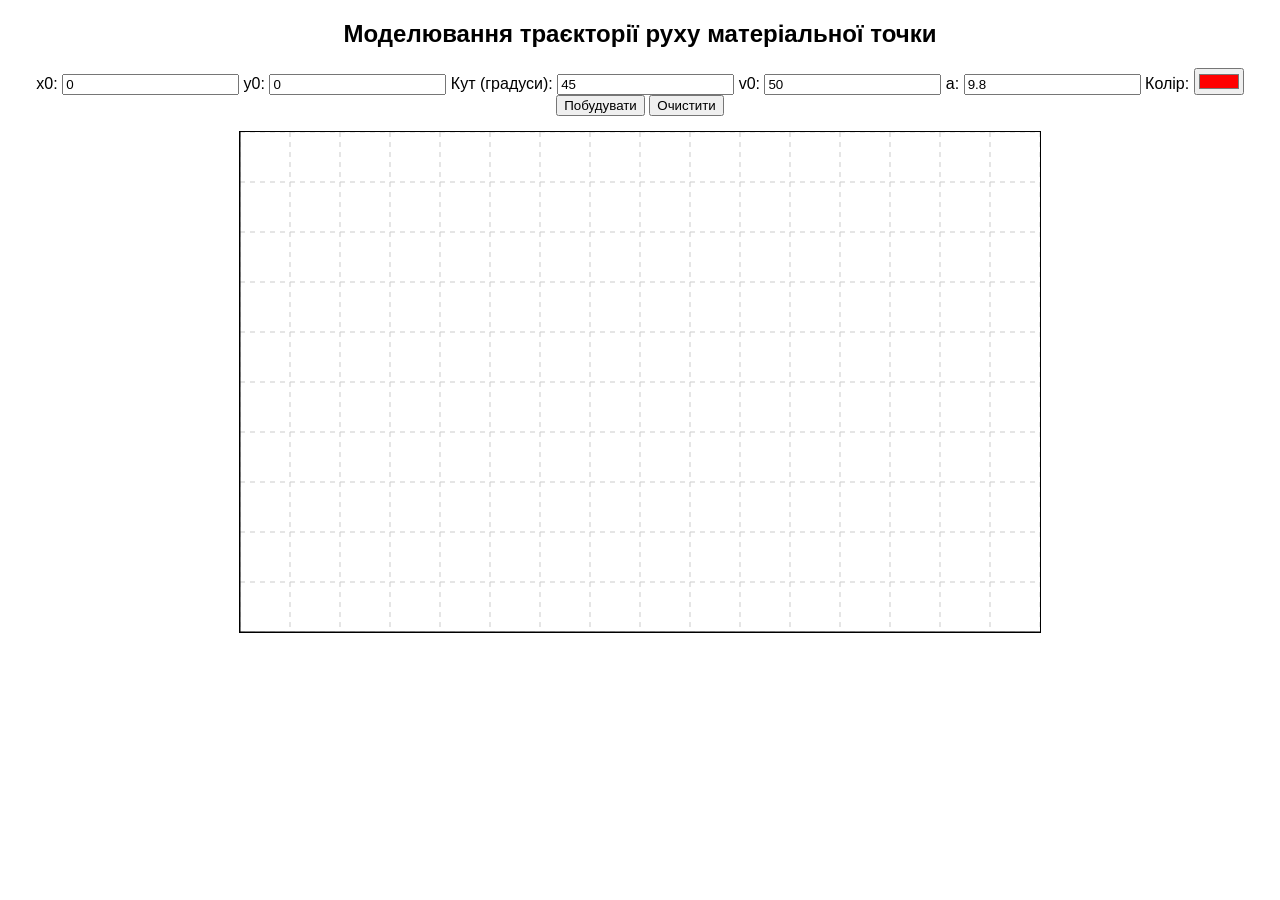
==== index.html @ f8bc3792 "Lab 1: Моделювання кінематики прямолінійного руху" ====
<!DOCTYPE html>
<html>
<head>
    <meta charset="UTF-8">
    <title>Лаб 1 — Траєкторія руху</title>
    <link rel="stylesheet" href="style.css">
</head>
<body>

<h2>Моделювання траєкторії руху матеріальної точки</h2>

<div class="controls">
    x0: <input type="number" id="x0" value="0">
    y0: <input type="number" id="y0" value="0">
    Кут (градуси): <input type="number" id="angle" value="45">
    v0: <input type="number" id="velocity" value="50">
    a: <input type="number" id="acceleration" value="9.8">
    Колір: <input type="color" id="color" value="#ff0000">
    <button onclick="drawTrajectory()">Побудувати</button>
    <button onclick="clearCanvas()">Очистити</button>
</div>

<canvas id="canvas" width="800" height="500"></canvas>

<script src="script.js"></script>

</body>
</html>
---- style.css ----
body {
    font-family: Arial;
    text-align: center;
}

canvas {
    border: 1px solid black;
    background: white;
}

.controls {
    margin-bottom: 15px;
}
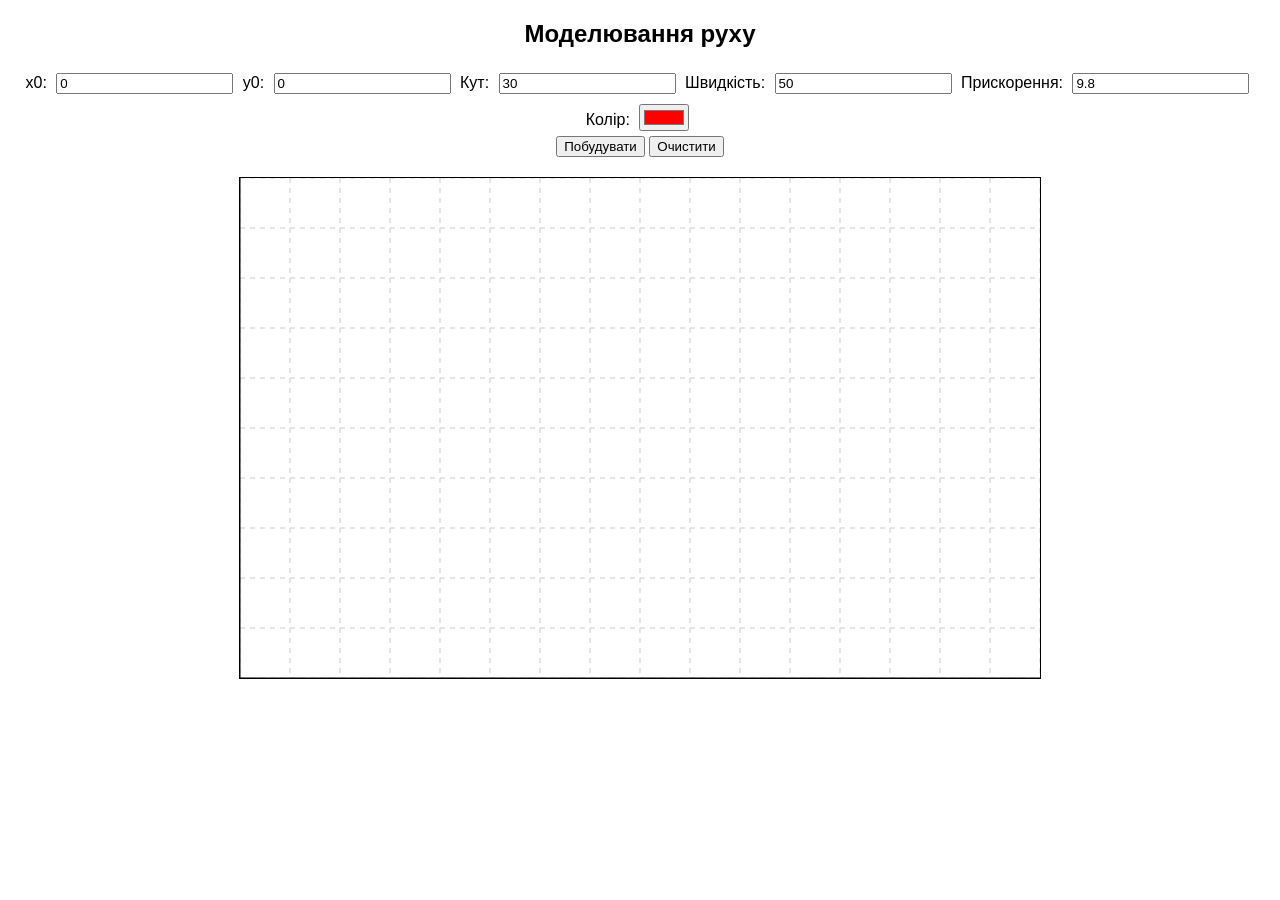
==== commit 0c739a77: "Додано PDF звіти ЛР1 та ЛР2 і оновлено код ЛР2" ====
--- a/index.html
+++ b/index.html
@@ -1,24 +1,41 @@
 <!DOCTYPE html>
-<html>
+<html lang="uk">
 <head>
     <meta charset="UTF-8">
-    <title>Лаб 1 — Траєкторія руху</title>
-    <link rel="stylesheet" href="style.css">
+    <title>Лабораторна 1</title>
+    <style>
+        body {
+            font-family: Arial;
+            text-align: center;
+        }
+
+        canvas {
+            border: 1px solid black;
+            margin-top: 20px;
+        }
+
+        input {
+            margin: 5px;
+        }
+    </style>
 </head>
 <body>
 
-<h2>Моделювання траєкторії руху матеріальної точки</h2>
+<h2>Моделювання руху</h2>
 
-<div class="controls">
-    x0: <input type="number" id="x0" value="0">
-    y0: <input type="number" id="y0" value="0">
-    Кут (градуси): <input type="number" id="angle" value="45">
-    v0: <input type="number" id="velocity" value="50">
-    a: <input type="number" id="acceleration" value="9.8">
-    Колір: <input type="color" id="color" value="#ff0000">
-    <button onclick="drawTrajectory()">Побудувати</button>
-    <button onclick="clearCanvas()">Очистити</button>
+<div>
+    x0: <input id="x0" type="number" value="0">
+    y0: <input id="y0" type="number" value="0">
+    Кут: <input id="angle" type="number" value="30">
+    Швидкість: <input id="velocity" type="number" value="50">
+    Прискорення: <input id="acceleration" type="number" value="9.8"><br>
+    Колір: <input id="color" type="color" value="#ff0000">
 </div>
+
+<button onclick="drawTrajectory()">Побудувати</button>
+<button onclick="clearCanvas()">Очистити</button>
+
+<br>
 
 <canvas id="canvas" width="800" height="500"></canvas>
 
